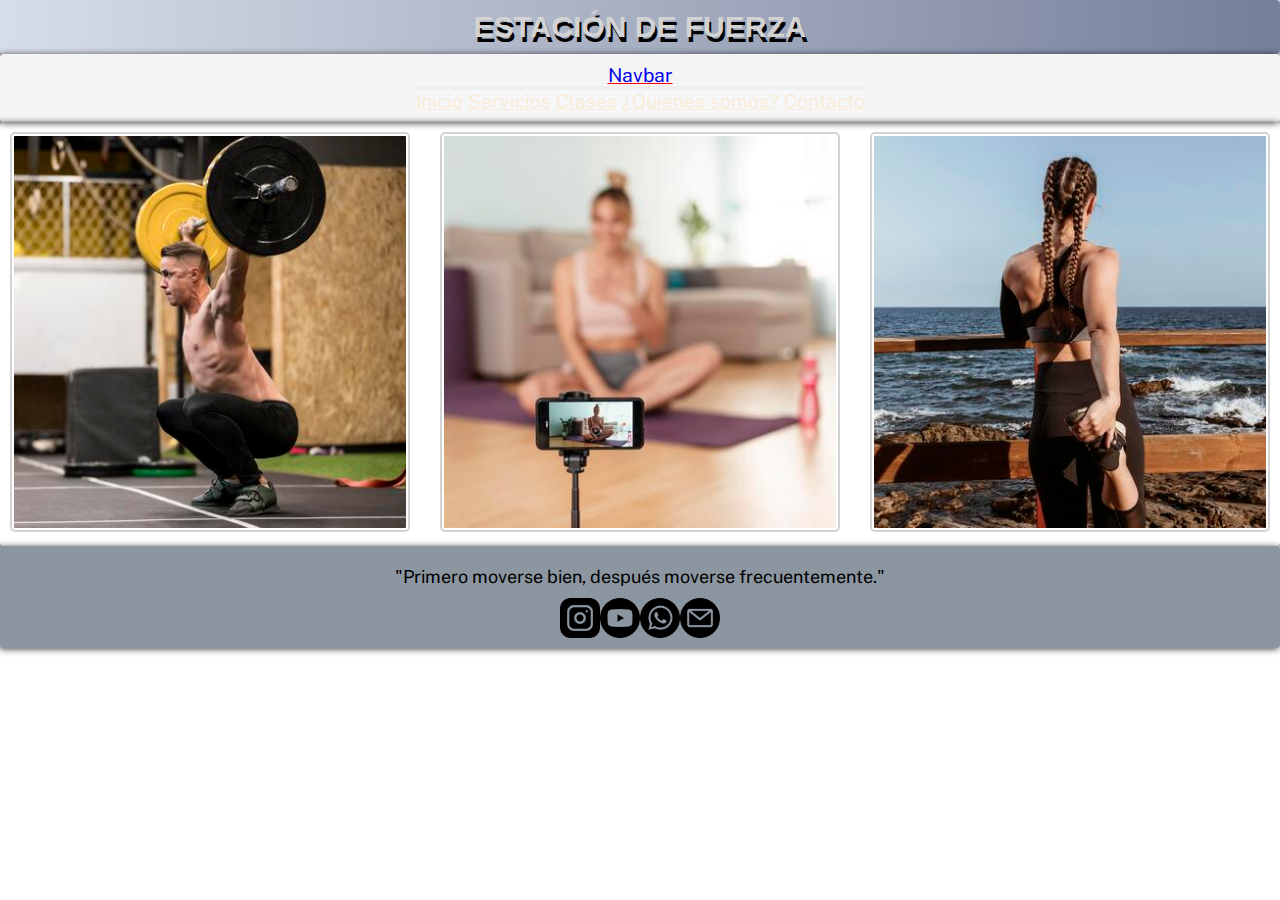
==== section/clases.html @ f4e7f339 "Reemplazo de maquetación en index, primer commit" ====
<!DOCTYPE html>
<html lang="en">
<head>
    <meta charset="UTF-8">
    <meta http-equiv="X-UA-Compatible" content="IE=edge">
    <meta name="viewport" content="width=device-width, initial-scale=1.0">
    <link href="https://cdn.jsdelivr.net/npm/bootstrap@5.0.2/dist/css/bootstrap.min.css" rel="stylesheet" 
    integrity="sha384-EVSTQN3/azprG1Anm3QDgpJLIm9Nao0Yz1ztcQTwFspd3yD65VohhpuuCOmLASjC" crossorigin="anonymous">
    <link rel="stylesheet" href="../estilos/style.css">
    <title>Estación de fuerza</title>
</head>
<body class="grid-container-clases">
    <header class="header">
        <H1 class="titulo">Estación de fuerza</H1>
    </header>
    <nav class="navbar navbar-expand-lg navbar-light nav-menu">
        <div class="container-fluid">
          <a class="navbar-brand" href="#">Navbar</a>
          <button class="navbar-toggler" type="button" data-bs-toggle="collapse" data-bs-target="#navbarNavAltMarkup" aria-controls="navbarNavAltMarkup" aria-expanded="false" aria-label="Toggle navigation">
            <span class="navbar-toggler-icon"></span>
          </button>
          <div class="collapse navbar-collapse" id="navbarNavAltMarkup">
            <div class="navbar-nav">
              <a class="nav-link active" aria-current="page" href="../index.html">Inicio</a>
              <a class="nav-link" href="./servicios.html">Servicios</a>
              <a class="nav-link" href="clases.html">Clases</a>
              <a class="nav-link" href="./quienes.html">¿Quienes somos?</a>
              <a class="nav-link" href="./contacto.html">Contacto</a>
            </div>
          </div>
        </div>
    </nav>

    <main class="main">
      <div class="contenido-clases">
        <div><img src="../img/clases1.jpg" class="img-fluid img-clases" alt="..."></div>
        <div><img src="../img/clases3.jpg" class="img-fluid img-clases" alt="..."></div>
        <div><img src="../img/clases2.jpg" class="img-fluid img-clases" alt="..."></div>
      </div>
    </main>
    <footer class="footer">
      <div class="frase-footer">
        <p>
            "Primero moverse bien, después moverse frecuentemente."
        </p>
      </div>
      <div class="redes">
          <img class="icon" src="../img/instagram.png" alt="">
          <img class="icon" src="../img/youtube.png" alt="">
          <img class="icon" src="../img/whatsapp.png" alt="">
          <img class="icon" src="../img/email.png" alt="">
      </div>
    </footer>
    <script src="https://cdn.jsdelivr.net/npm/bootstrap@5.0.2/dist/js/bootstrap.bundle.min.js"
     integrity="sha384-MrcW6ZMFYlzcLA8Nl+NtUVF0sA7MsXsP1UyJoMp4YLEuNSfAP+JcXn/tWtIaxVXM" crossorigin="anonymous"></script>
</body>
</html>
---- estilos/style.css ----
@import url("https://fonts.googleapis.com/css2?family=Public+Sans&display=swap");

* {
  box-sizing: border-box;
  margin: 0;
  padding: 0;
}

html {
  height: 100%;
}

body {
  font-family: "Public Sans", sans-serif;
  font-size: 1.2rem;
  min-height: 100%;
  
}

.grid-container > * {
  box-shadow: -1px 1px 7px 0px rgba(0, 0, 0, 0.75);
  border-radius: 4px;
  padding: 10px;
  text-align: center;
}

.grid-container-serv > * {
  box-shadow: -1px 1px 7px 0px rgba(0, 0, 0, 0.75);
  border-radius: 4px;
  padding: 10px;
  text-align: center;
}

.grid-container-clases > * {
  box-shadow: -1px 1px 7px 0px rgba(0, 0, 0, 0.75);
  border-radius: 4px;
  padding: 10px;
  text-align: center;
}

.grid-container-form > * {
  box-shadow: -1px 1px 7px 0px rgba(0, 0, 0, 0.75);
  border-radius: 4px;
  padding: 10px;
  text-align: center;
}


.grid-container-quienes > * {
  box-shadow: -1px 1px 7px 0px rgba(0, 0, 0, 0.75);
  border-radius: 4px;
  padding: 10px;
  text-align: center;
}


.header {
  grid-area: header;
  background: #757F9A;  /* fallback for old browsers */
  background: -webkit-linear-gradient(to right, #D7DDE8, #757F9A);  /* Chrome 10-25, Safari 5.1-6 */
  background: linear-gradient(to right, #D7DDE8, #757F9A); /* W3C, IE 10+/ Edge, Firefox 16+, Chrome 26+, Opera 12+, Safari 7+ */
  display: flex;
  justify-content: center;
}

.titulo{
  color:lightgrey;
  font-family: Arial, Helvetica, sans-serif;
  text-align: center;
  font-size: 30px;
  text-transform: uppercase;
  font-weight: 800;
  text-shadow: 2px 5px rgb(3, 3, 3);
  display: flex;
  justify-content: center;

}

.navbar {
  grid-area: navbar;
  background-color: whitesmoke;
  display: flex;
  justify-content: center;
}

.sidebar {
  grid-area: sidebar;
  background-color: whitesmoke;
}

.main {
  grid-area: main;
  
}

.footer {
  grid-area: footer;
  background-color: #8c96a0;
  display: flex;
  flex-direction: column;
  align-items: center;
  justify-items: center;
}

.container-fluid{
  color: white;
  display: grid;
  
}
.navbar-nav{
  color: white;
}


.navbar-brand{
  text-decoration-color: red;
}
.nav-link{
  color: antiquewhite;
}
.navbar-toggler-icon{
  background-color: #dee2e4ab;
}

.collapse{
  background-color: #f5f8faab;
}
.boton-sidebar{
  background-color: #8c96a0;
  height: auto;
  padding: 2px;
  border-radius: 5px  ;
}

.img-main{
  opacity: 0,39;
transition: opacity 3s ease 0s;
max-height: max-content;
}

.img-main:hover{
  opacity: 0.77;
}


.frase-footer{
  display: flex;
  justify-content: center;
  text-align: center;
  font-size: small;
  height: 20px;

}
.redes{
  display: flex;
  justify-content: space-between;
  padding-top: 2px;
}

.icon{
  width: 20px;
  height: auto;
  padding: 5px 3px none 3px;
  
}

.grid-container {
  display: grid;
  gap: 10px;
  grid-template:
    "header"  80px
    "navbar"  50px
    "main"    auto
    "sidebar" 100px
    "footer"  50px;
}
/*servicios*/

.contenido-servicios {
  display: flex;
  flex-direction: column;
  flex-wrap: wrap;
  align-items: center;
}

.contenido-clases{
  display: flex;
  flex-direction: column;
  flex-wrap: wrap;
  align-items: center;
}
.img-serv{
  padding: 2px 2px 2px 2px;
  border: 2px solid lightgray;
  opacity: 1;
  transition: opacity 1s ease 0s;
  width: 200px;
  height: 200px;
  padding: 10;
  box-sizing: border-box;
  border-radius: 5px;
  
}

.img-serv:hover{
  opacity: 0.6;
}
.img-clases{
  padding: 2px 2px 2px 2px;
  border: 2px solid lightgray;
  opacity: 1;
  transition: opacity 1s ease 0s;
  width: 200px;
  height: 200px;
  padding: 10;
  box-sizing: border-box;
  border-radius: 5px;
}

.img-clases:hover{
  opacity: 0.6;
}

.grid-container-form{
  display: grid;
  gap: 10px;
  grid-template:
    "header"  80px
    "navbar"  50px
    "main"    auto
    "footer"  50px;
}


 /*formulario*/
 .main-form{
  background-image: url(../img/imgportada.jpg);
  background-repeat: no-repeat;
  background-size: 100vw 100vh;
  background-attachment: fixed;
  margin: 0;
  width: 100vw;
}

form{
  width: 450px;
  margin: auto;
  background: rgba(0, 0, 0, 0.4);
  border-radius: 7;
  padding: 10px 20px;
  box-sizing: border-box;
  margin-top: 5px;
}

.mb-3{
  color: white;
}

.button{
  display: flex;
  justify-content: center;
  padding: 10px;
  background-color: rgb(43, 41, 41);
  color: white;
  border: none;
  border-radius: 7px;

}

.button :hover{
  cursor: pointer;
}

.grid-container-quienes{
  display: grid;
  gap: 10px;
  grid-template:
    "header"  80px
    "navbar"  50px
    "main"    auto
    "footer"  50px;
}




@media (min-width: 600px) {
  .grid-container {
    /* grid-template-columns: 200px auto;
    grid-template-rows: 100px 50px auto 100px;
    grid-template-areas: 
    "header  header"
    "navbar  navbar"
    "sidebar main"
    "footer  footer"; */

    grid-template:
      "header  header" 100px
      "navbar  navbar" 50px
      "sidebar main"   auto
      "footer  footer" 100px /
      200px    auto;
  }

  .grid-container-serv{
    display: grid;
    gap: 10px;
    grid-template:
      "header header header"  100px
      "navbar  navbar navbar"  50px
      "main  main main"    auto
      "footer footer footer"  100px;
  }

  .contenido-servicios{
    display: flex;
    flex-direction: row;
    justify-content: space-between;
  }

  .img-serv{
    height: 200px;
    width: 200px;
  }

  .frase-footer{
    font-size: large;
    height: 30px;
    padding-top: 10px;
  
  }
  .redes{
    display: flex;
    flex-direction: row;
    justify-content: space-between;
    padding-top: 2px;
  }
  .icon{
    width: 30px;
    height: auto;
    padding: 5px 3px none 3px;
    }
    /*formulario*/


  .grid-container-form{
      display: grid;
      gap: 10px;
      grid-template:
      "header header header"  100px
      "navbar  navbar navbar"  50px
      "main  main main"    auto
      "footer footer footer"  100px;
      }

  .grid-container-clases{
   grid-template:
    "header  header header"  100px
    "navbar  navbar navbar " 50px
    "main     main  main"
    "footer  footer footer"  100px /
     200px    auto   200px;
  }

  .grid-container-quienes{
    grid-template:
     "header  header header"  100px
     "navbar  navbar navbar " 50px
     "main     main  main"
     "footer  footer footer"  100px /
      200px    auto   200px;
   }
 
   .img-quienes{
    height: 200px;
    width: 200px;
  }

  .contenido-quienes{
    display: flex;
    justify-content: space-between;
  }

  
  }


@media (min-width: 900px) {
  .grid-container {
    grid-template:
      "header  header header"  100px
      "navbar  navbar navbar " 50px
      "main     main  sidebar"
      "footer  footer footer"  100px /
      200px    auto   200px;
  }

  .grid-container-serv {
    grid-template:
      "header  header header"  100px
      "navbar  navbar navbar " 50px
      "main     main  main"
      "footer  footer footer"  100px /
      200px    auto   200px;

  }

  .contenido-servicios{
    display: flex;
    flex-direction: row;
    justify-content: space-between;
  }

  .img-serv{
    height: 400px;
    width: 400px;
  }

  .frase-footer{
    font-size: large;
    height: 40px;
    padding-top: 10px;
  
  }
  .redes{
    display: flex;
    flex-direction: row;
    justify-content: space-between;
    padding-top: 2px;
  }
  .icon{
    width: 40px;
    height: auto;
    padding: 5px 3px none 3px;
    }

    .grid-container-form{
        display: grid;
        gap: 10px;
        grid-template:
        "header header header"  100px
        "navbar  navbar navbar"  50px
        "main  main main"    auto
        "footer footer footer"  100px;
    }

    .contenido-clases{
      display: flex;
      flex-direction: row;
      justify-content: space-between;
    }
  
    .img-clases{
      height: 400px;
      width: 400px;
    }
    .grid-container-clases{
      grid-template:
      "header  header header"  100px
      "navbar  navbar navbar " 50px
      "main     main  main" auto
      "footer  footer footer"  100px /
      200px    auto   200px;
    }

    .grid-container-quienes{
      grid-template:
      "header  header header"  100px
      "navbar  navbar navbar " 50px
      "main     main  main" auto
      "footer  footer footer"  100px /
      200px    auto   200px;
    }

    .img-quienes{
      height: 400px;
      width: 400px;
    }
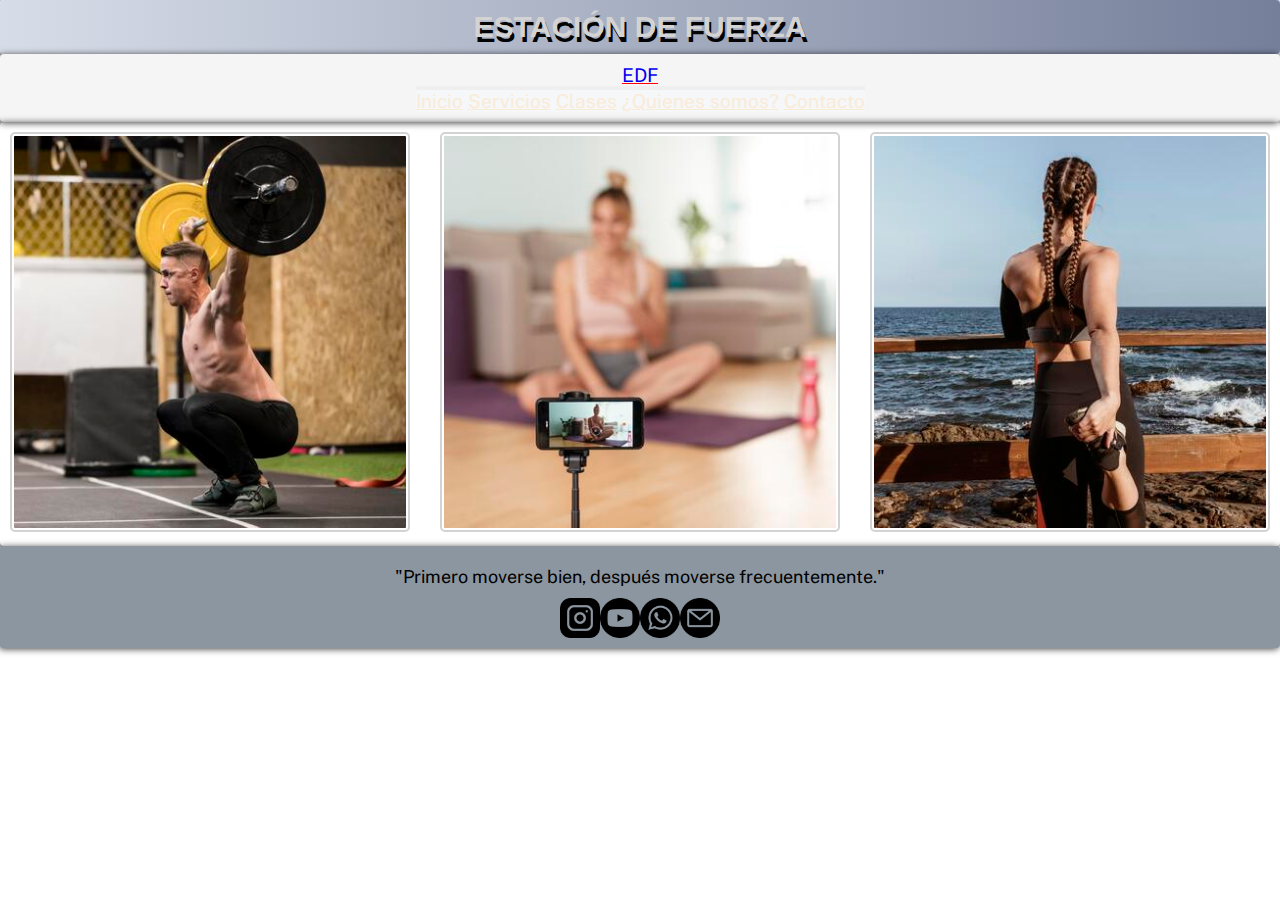
==== commit 3cc51217: "cambios en nav" ====
--- a/section/clases.html
+++ b/section/clases.html
@@ -15,7 +15,7 @@
     </header>
     <nav class="navbar navbar-expand-lg navbar-light nav-menu">
         <div class="container-fluid">
-          <a class="navbar-brand" href="#">Navbar</a>
+          <a class="navbar-brand" href="#">EDF</a>
           <button class="navbar-toggler" type="button" data-bs-toggle="collapse" data-bs-target="#navbarNavAltMarkup" aria-controls="navbarNavAltMarkup" aria-expanded="false" aria-label="Toggle navigation">
             <span class="navbar-toggler-icon"></span>
           </button>
--- a/estilos/style.css
+++ b/estilos/style.css
@@ -311,6 +311,7 @@
       "main  main main"    auto
       "footer footer footer"  100px;
   }
+
 
   .contenido-servicios{
     display: flex;
